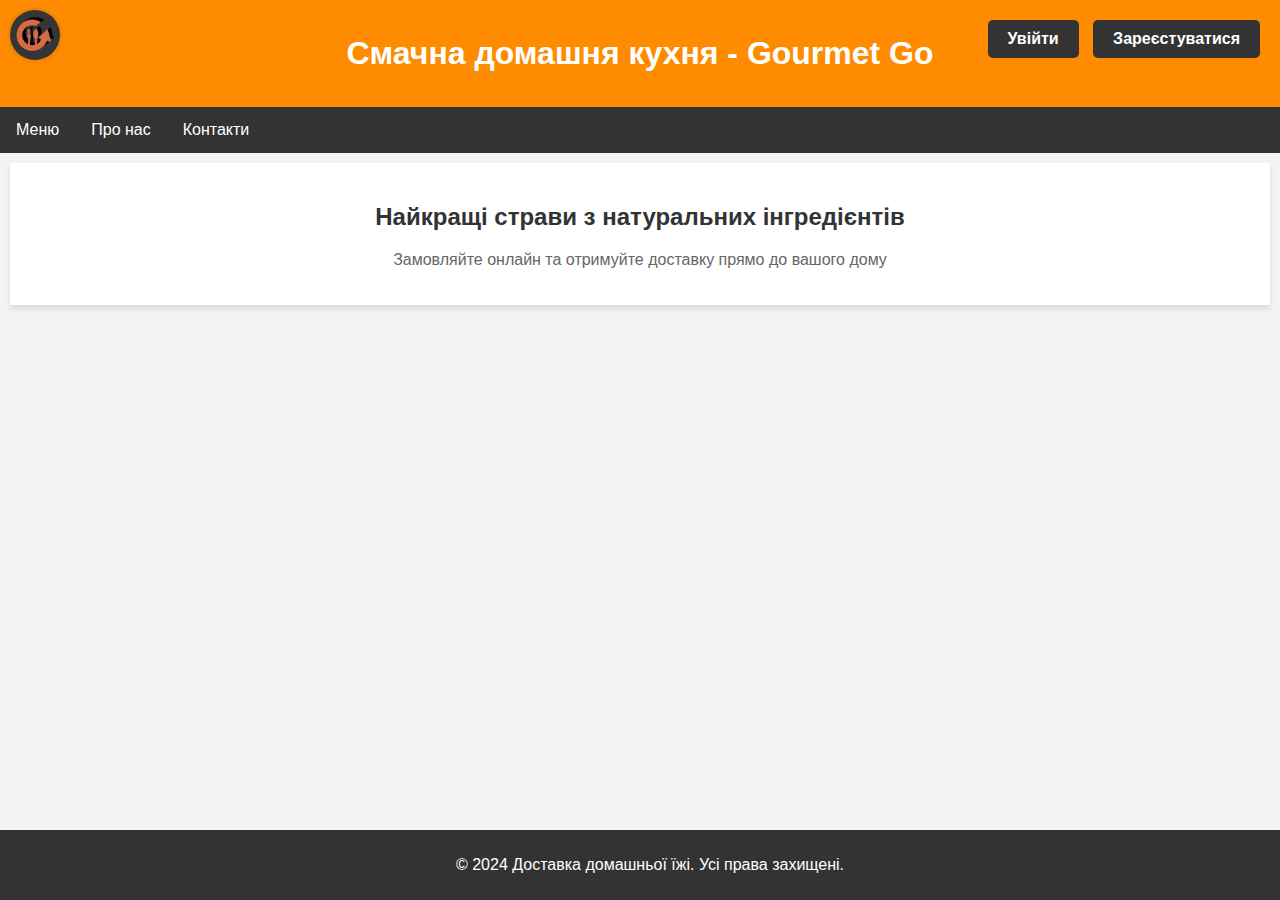
==== pages/index.html @ 9811d1ee "Nazar_commit" ====
<!DOCTYPE html>    
<html lang="en">    
<head>    
    <meta charset="UTF-8">    
    <meta name="viewport" content="width=device-width, initial-scale=1.0">    
    <title>Cмачна домашня кухня - Gourmet Go</title>    
    <link rel="stylesheet" href="style/style.css"> 
</head>    
<body>    
    <header>    
        <a href="index.html"> <!-- Посилання на головну сторінку -->
            <img src="/jpg/photo_2024-03-10_11-44-46.jpg"  class="rounded-img">  
        </a> <!-- Закриваючий тег <a> -->
        <h1>Cмачна домашня кухня - Gourmet Go</h1>    
    </header>     
    <nav>    
        <ul>    
            <li> 
                <a href="menu.html">Меню</a> 
            </li>    
            <li> 
                <a href="aboutus.html">Про нас</a> 
            </li>    
            <li> 
                <a href="contact.html">Контакти</a> 
            </li>    
        </ul>    
    </nav>    
    <section>    
        <h2>Найкращі страви з натуральних інгредієнтів</h2>    
        <p>Замовляйте онлайн та отримуйте доставку прямо до вашого дому</p>   
    </section>    
    <div class="forms"> 
        <li> 
            <a href="login.html">Увійти</a> 
        </li>   
    </form> 
        <li> 
            <a href="registration.html">Зареєстуватися</a> 
        </li>   
    </form> 
</div> 
<footer>    
    <p>&copy; 2024 Доставка домашньої їжі. Усі права захищені.</p>    
</footer>    
</body>
---- pages/style/style.css ----
body {
    font-family: Arial, sans-serif;
    margin: 0;
    padding: 0;
    background-color: #f4f4f4;
}

header {
    background-color: #ff8c00;
    padding: 35px;
    text-align: center;
    position: relative;
}

header img {
    border-radius: 50%;
    position: absolute;
    top:17px;
    left: 14px;
}

header h1 {
    margin: 0;
    color: #fff;
}

nav ul {
    list-style-type: none;
    padding: 0;
    margin: 0;
    background-color: #333;
    overflow: hidden;
}

nav ul li {
    float: left;
}

nav ul li a {
    display: block;
    color: #fff;
    text-align: center;
    padding: 14px 16px;
    text-decoration: none;
}

nav ul li a:hover {
    background-color: #ff8c00;
}

section {
    padding: 20px;
    margin: 10px;   
    background-color: #fff;
    position: relative;
    text-align: center;
    box-shadow: 0 4px 6px rgba(0, 0, 0, 0.1);
}

section h2 {
    color: #333;
}

section p {
    color: #666;
}

.forms {
    position: absolute;
    top: 20px;
    right: 20px;
    text-align: right;
}

.forms li {
    display: inline-block;
    margin-right: 10px;
}

.forms li:last-child {
    margin-right: 0;
}

.forms a {
    display: inline-block;
    padding: 10px 20px;
    background-color: #333;
    color: #fff;
    text-decoration: none;
    border-radius: 5px;
    font-weight: bold;
}

.forms a:hover {
    background-color: #666;
}





footer {
    background-color: #333;
    padding: 10px;
    text-align: center;
    position: fixed;
    bottom: 0;
    width: 100%;
    color: #fff;
}


.rounded-img {
    width: 50px;
    height: 50px;
    position: absolute;
    border-radius: 50%;
    top: 10px;
    left: 10px;
    box-shadow: 0 0 5px rgba(0, 0, 0, 0.2); /* Тінь */
    z-index: 1000; /* Високий індекс для перекриття іншого вмісту */
}
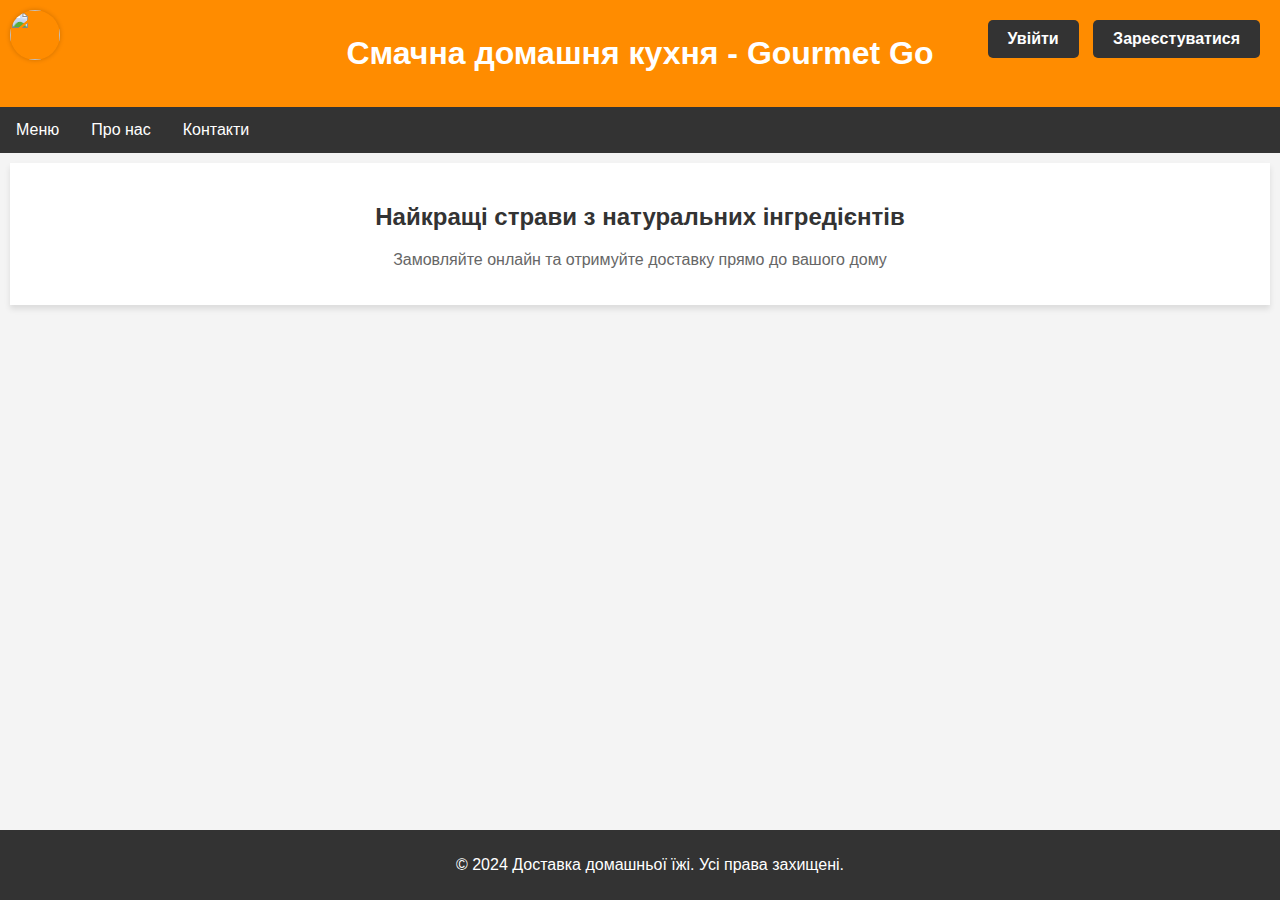
==== commit 81cacd11: "commit" ====
--- a/pages/index.html
+++ b/pages/index.html
@@ -9,7 +9,7 @@
 <body>    
     <header>    
         <a href="index.html"> <!-- Посилання на головну сторінку -->
-            <img src="/jpg/photo_2024-03-10_11-44-46.jpg"  class="rounded-img">  
+            <img src="./jpg/photo_2024-03-10_11-44-46.jpg"  class="rounded-img">  
         </a> <!-- Закриваючий тег <a> -->
         <h1>Cмачна домашня кухня - Gourmet Go</h1>    
     </header>     
